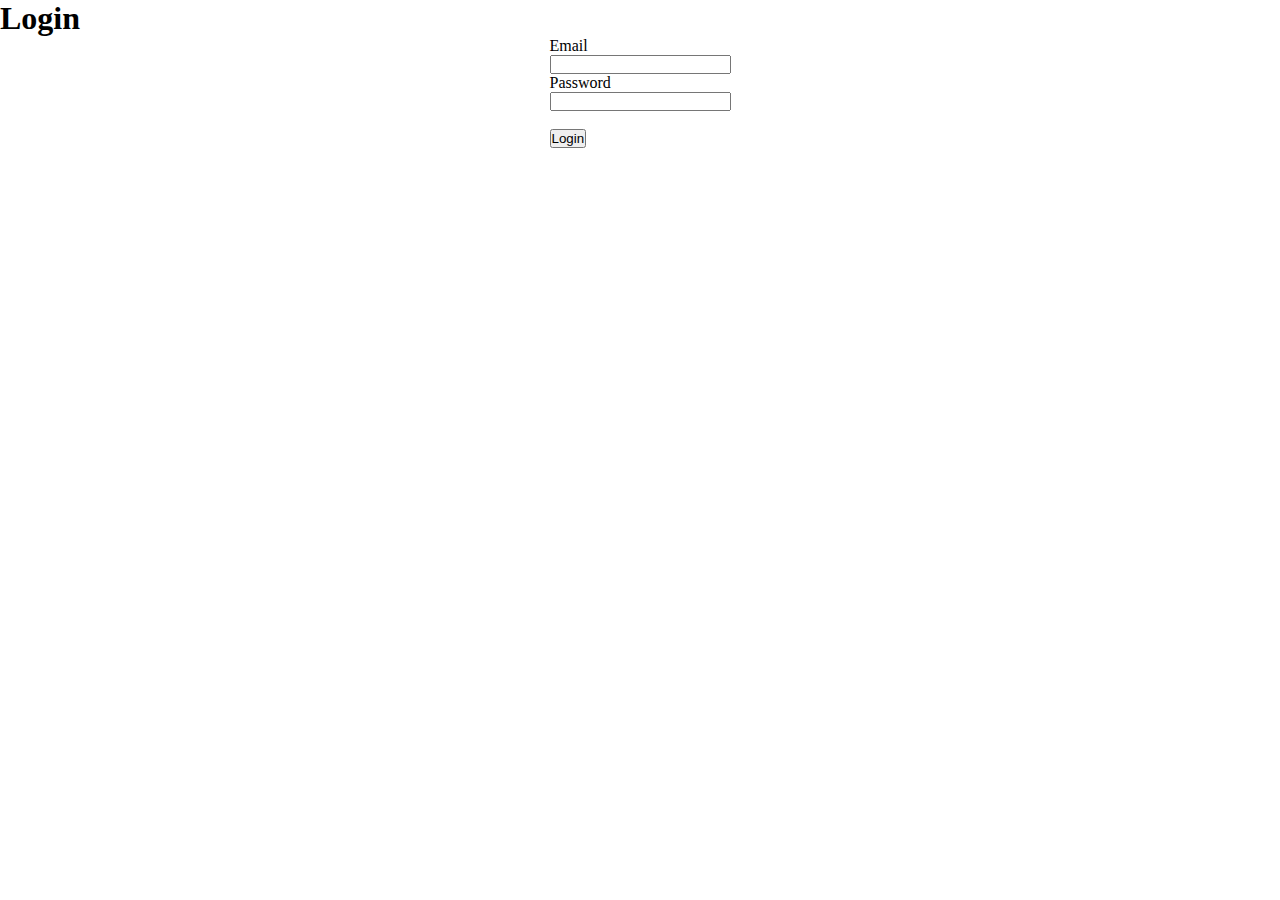
==== src/main/resources/templates/login.html @ cbf3c8bd "first commit: base project" ====
<!DOCTYPE html>
<html lang="en">
<head>
    <meta charset="UTF-8">
    <title>Login</title>
    <style>
    * {
        margin: 0;
        padding: 0;
        box-sizing: border-box;
      }
    .container{
       display: grid;
       place-items: center;
    }

    </style>
</head>
<body>
<div class="main_container">
    <h1>Login</h1>
    <div class="container">
        <form action="login" method="post">
            <label for="email">Email</label> <br>
            <input type="email" name="email"/> <br>

            <label for="password">Password</label> <br>
            <input type="password" name="password"/> <br>
            <br>
            <button type="submit">Login</button>
        </form>
    </div>
</div>
</body>
</html>
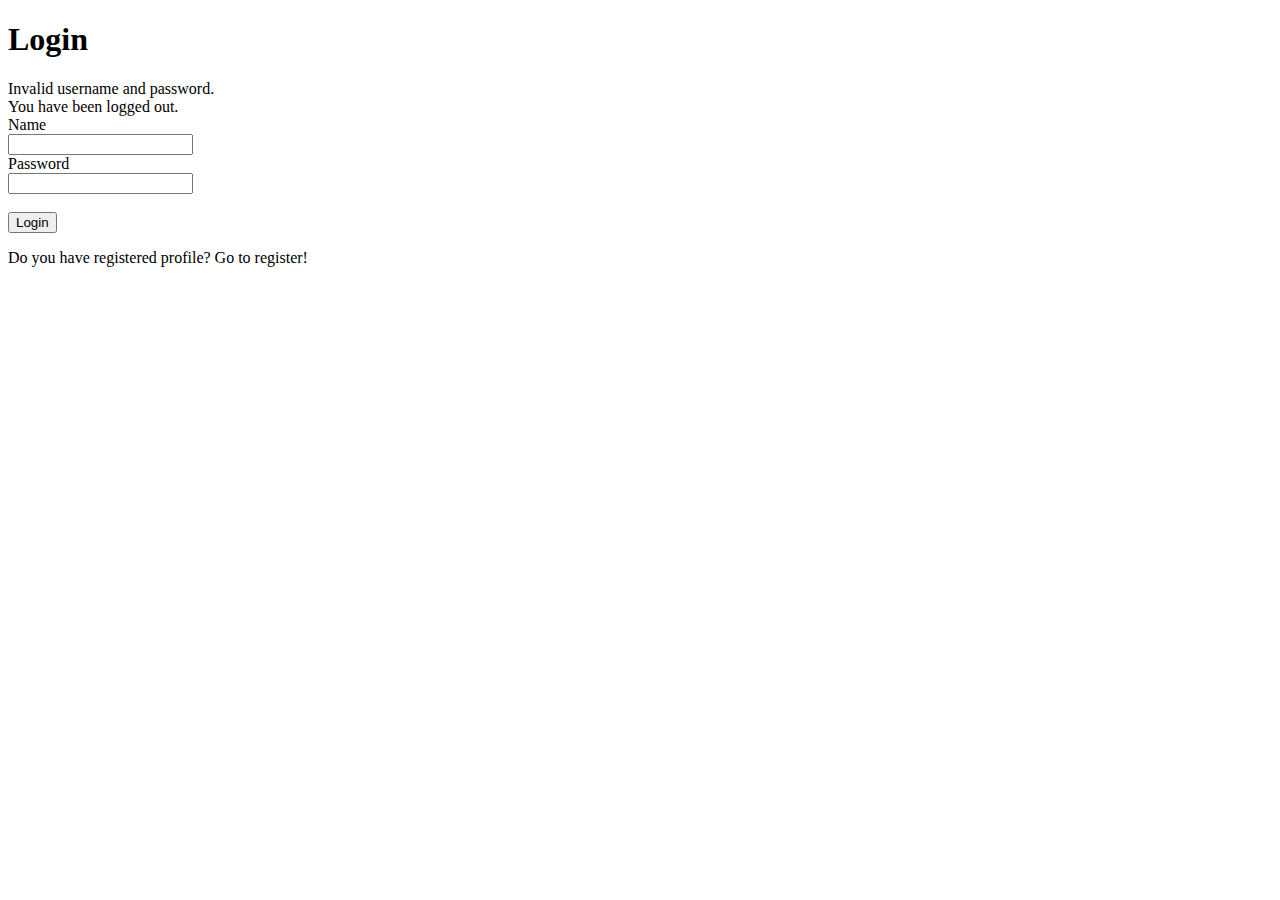
==== commit 19203a9a: "some UI updates, added error message" ====
--- a/src/main/resources/templates/login.html
+++ b/src/main/resources/templates/login.html
@@ -1,34 +1,32 @@
 <!DOCTYPE html>
-<html lang="en">
+<html lang="en" xmlns="http://www.w3.org/1999/xhtml" xmlns:th="https://www.thymeleaf.org">
 <head>
     <meta charset="UTF-8">
     <title>Login</title>
-    <style>
-    * {
-        margin: 0;
-        padding: 0;
-        box-sizing: border-box;
-      }
-    .container{
-       display: grid;
-       place-items: center;
-    }
-
-    </style>
+    <link rel="stylesheet" th:href="@{/css/main.css}"/>
 </head>
 <body>
 <div class="main_container">
     <h1>Login</h1>
     <div class="container">
-        <form action="login" method="post">
-            <label for="email">Email</label> <br>
-            <input type="email" name="email"/> <br>
+        <div th:if="${param.error}">
+            Invalid username and password.
+        </div>
+        <div th:if="${param.logout}">
+            You have been logged out.
+        </div>
+        <form th:action="@{/login}" method="post">
+<!--            <label for="email">Email</label> <br>-->
+<!--            <input id="email" type="email" name="email"/> <br>-->
+            <label for="name">Name</label> <br>
+            <input id="name" type="name" name="name"/> <br>
 
             <label for="password">Password</label> <br>
-            <input type="password" name="password"/> <br>
+            <input id="password" type="password" name="password"/> <br>
             <br>
-            <button type="submit">Login</button>
+            <button type="submit" value="Log in">Login</button>
         </form>
+        <p>Do you have registered profile? Go to <a th:href="@{/register}">register</a>!</p>
     </div>
 </div>
 </body>
